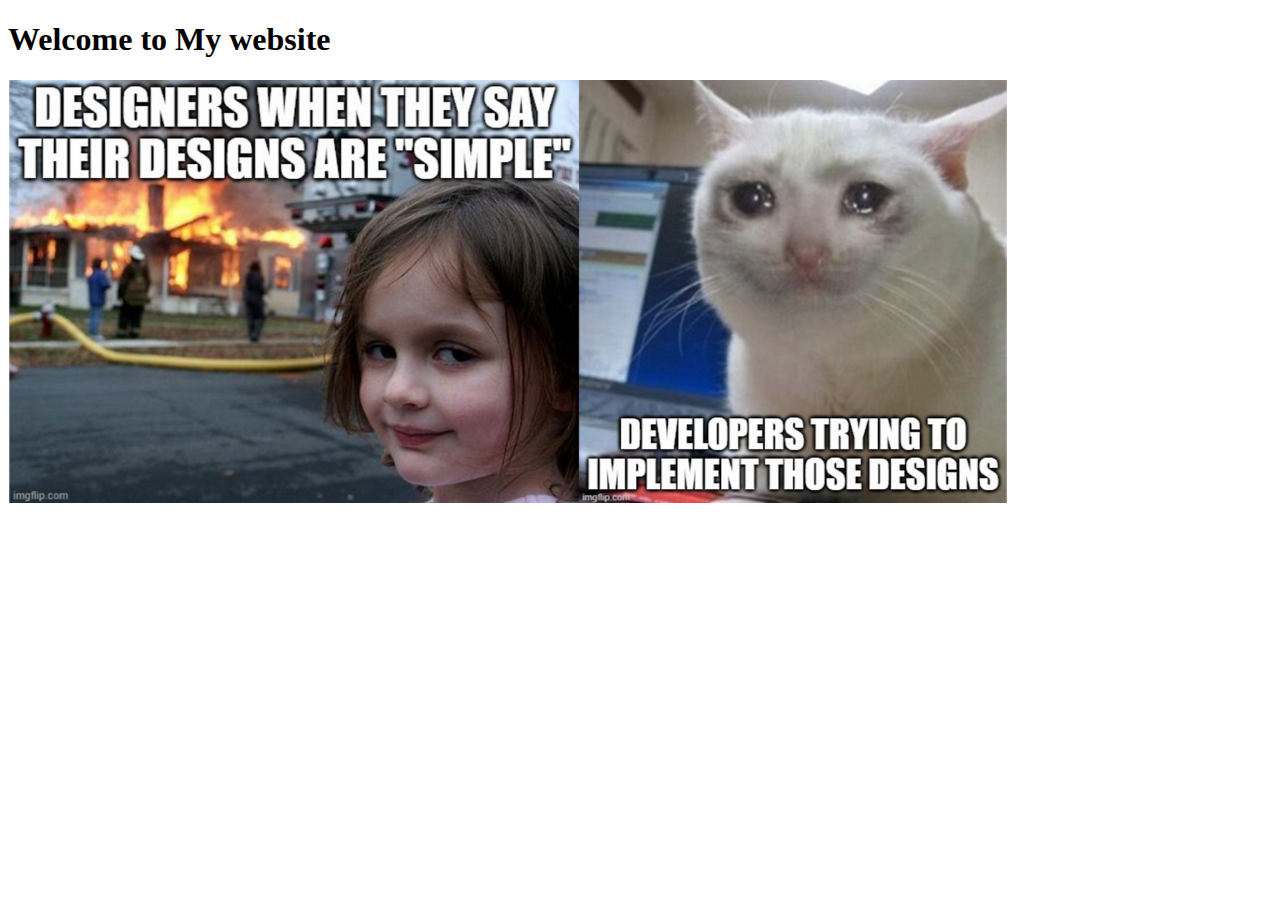
==== index.html @ e1961c29 "Add files via upload" ====
<!-- Tells the browser this is HTML compatible page -->
<!DOCTYPE html>
<html lang="en">
<!-- the head section has info for the browser and search engines 
Do not include any content for the user in the head section -->
<head>
   <!-- Any character may be in the page -->
    <meta charset="UTF-8">
   <!-- This is for mobile devices to show the page better -->
    <meta name="viewport" content="width=device-width, initial-scale=1.0">
   <!-- this titel will appear in the browser tab. Make it short and simple -->
    <title>CSC102 Index</title>
</head>
<!-- everything we want to show the user in your body section -->
<body>
 <!-- add header text. there should be 1 and only 1 h1 tag on a page -->
    <h1>Welcome to My website</h1>


<!--this is a paragraph by default there will be spacing before and after 
    the p tag  -->
<p>
<img id="meme.Image" src="./images/meme.image.png" alt="Meme Image" width="1000">

</p>


<!-- make sure the closing body tag is at the bottom of the page -->
</body>
<!-- closing html at the end of every file -->
</html>
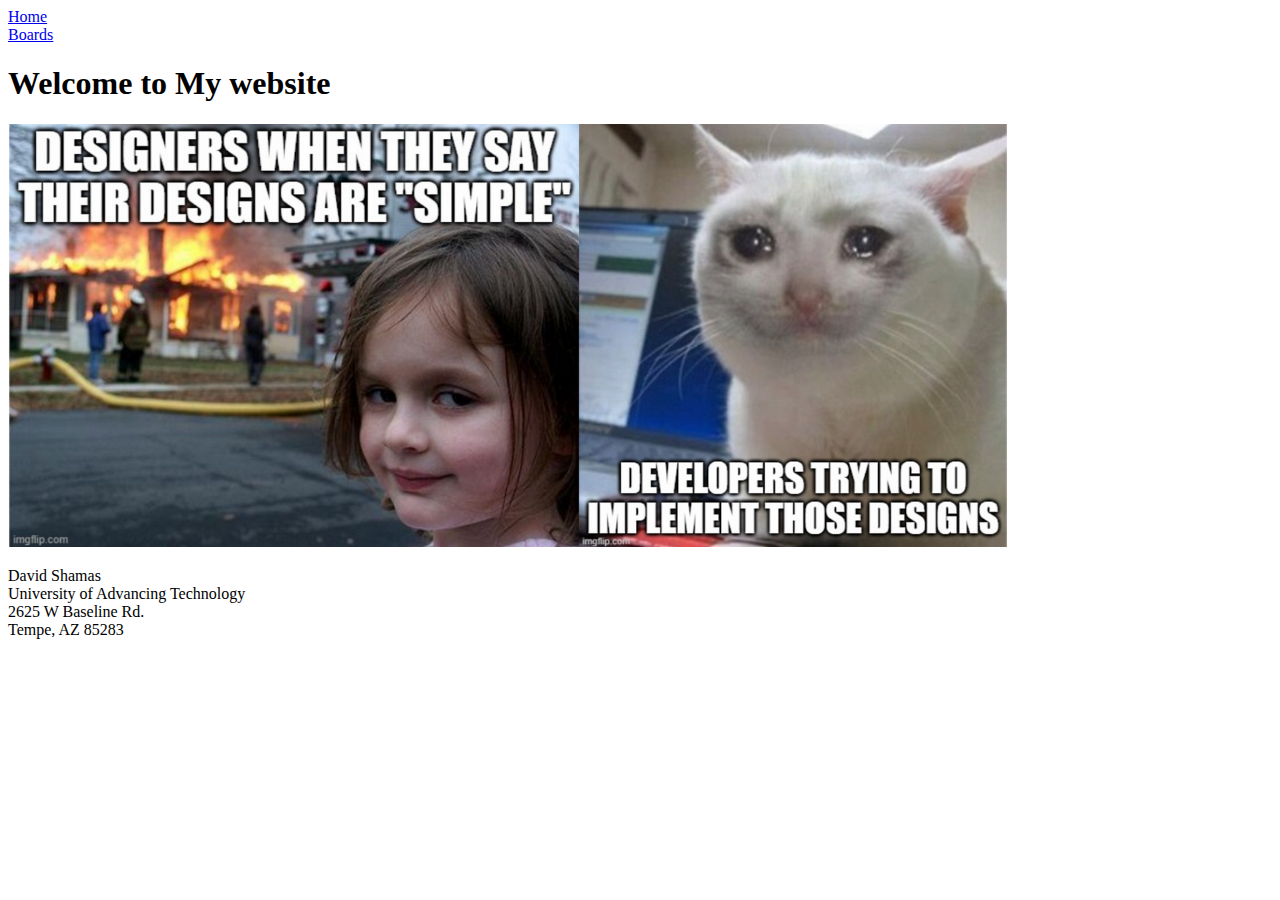
==== commit 3b721916: "Add files via upload" ====
--- a/index.html
+++ b/index.html
@@ -1,10 +1,12 @@
+<!-- David Shamas 01-18-224 -->
 <!-- Tells the browser this is HTML compatible page -->
 <!DOCTYPE html>
 <html lang="en">
 <!-- the head section has info for the browser and search engines 
 Do not include any content for the user in the head section -->
 <head>
-   <!-- Any character may be in the page -->
+   <link rel="stylesheet" href="1.1_css.css">
+    <!-- Any character may be in the page -->
     <meta charset="UTF-8">
    <!-- This is for mobile devices to show the page better -->
     <meta name="viewport" content="width=device-width, initial-scale=1.0">
@@ -13,6 +15,17 @@
 </head>
 <!-- everything we want to show the user in your body section -->
 <body>
+ <!-- create a header section -->
+</header>
+<!-- This is the navigation menu section -->
+</nav>
+        <!--the a tag is the anchor tag - it creates a hyperlink  -->
+    <a href="index.html"> Home </a> 
+</br>
+ <a href="boards.html">Boards</a>
+    </nav>
+ </header>
+    
  <!-- add header text. there should be 1 and only 1 h1 tag on a page -->
     <h1>Welcome to My website</h1>
 
@@ -23,7 +36,14 @@
 <img id="meme.Image" src="./images/meme.image.png" alt="Meme Image" width="1000">
 
 </p>
-
+<!-- Add the footer to the bottom of the page -->
+</footer>
+<!--</br> breaks a new line  -->
+    David Shamas </br>
+    University of Advancing Technology </br>
+    2625 W Baseline Rd. </br>
+    Tempe, AZ 85283</br>
+</footer>
 
 <!-- make sure the closing body tag is at the bottom of the page -->
 </body>
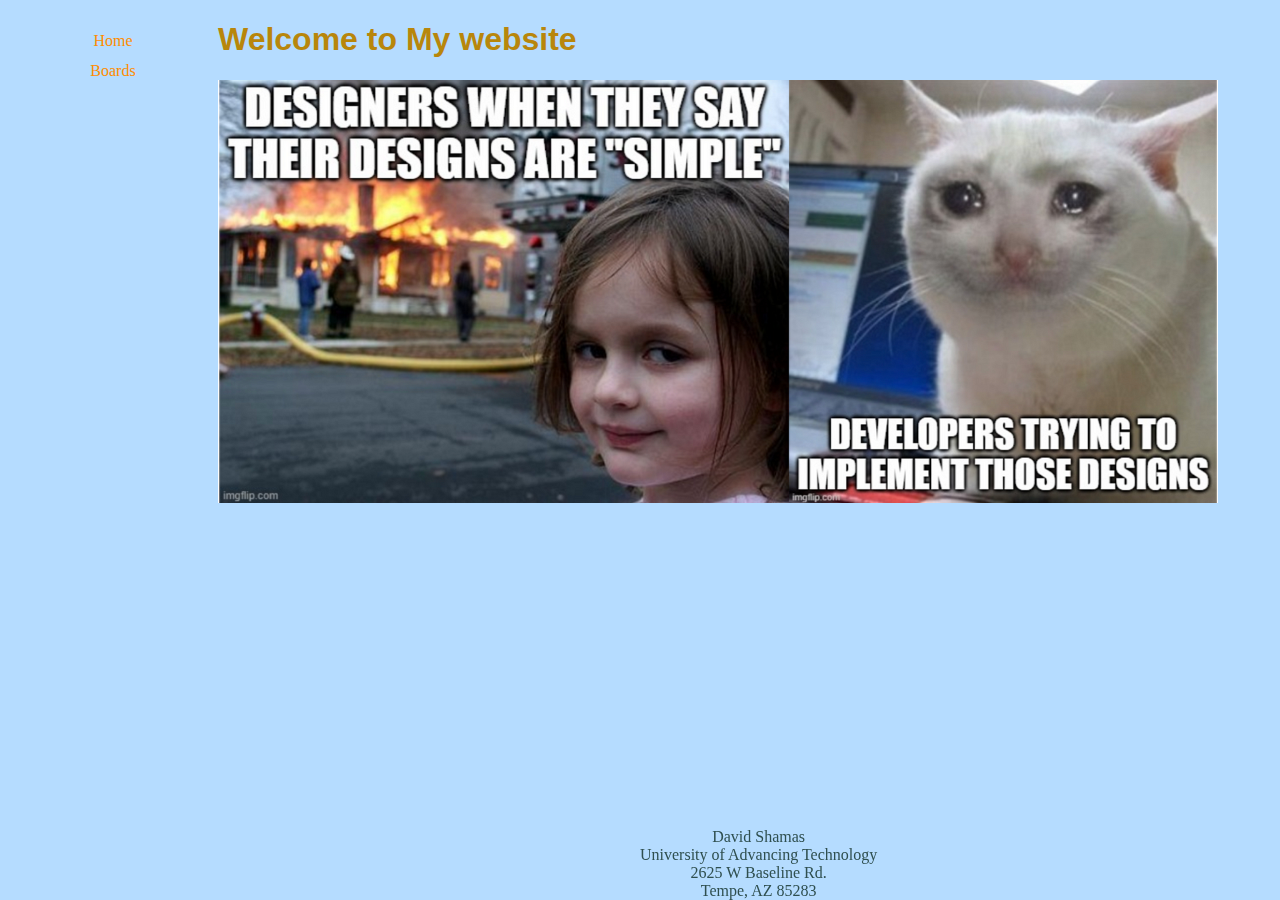
==== commit e95198eb: "Add files via upload" ====
--- a/index.html
+++ b/index.html
@@ -5,7 +5,9 @@
 <!-- the head section has info for the browser and search engines 
 Do not include any content for the user in the head section -->
 <head>
-   <link rel="stylesheet" href="1.1_css.css">
+   <!-- this will link our CSS page to our HTML page; href is the name of the CSS file; 
+    rel = stylesheet tells the browser this is our style sheet -->
+    <link rel="stylesheet" href="main.css">
     <!-- Any character may be in the page -->
     <meta charset="UTF-8">
    <!-- This is for mobile devices to show the page better -->
@@ -16,15 +18,15 @@
 <!-- everything we want to show the user in your body section -->
 <body>
  <!-- create a header section -->
-</header>
+<header>
 <!-- This is the navigation menu section -->
-</nav>
+<nav>
         <!--the a tag is the anchor tag - it creates a hyperlink  -->
     <a href="index.html"> Home </a> 
 </br>
  <a href="boards.html">Boards</a>
-    </nav>
- </header>
+</nav>
+    </header>
     
  <!-- add header text. there should be 1 and only 1 h1 tag on a page -->
     <h1>Welcome to My website</h1>
@@ -37,7 +39,7 @@
 
 </p>
 <!-- Add the footer to the bottom of the page -->
-</footer>
+<footer>
 <!--</br> breaks a new line  -->
     David Shamas </br>
     University of Advancing Technology </br>
--- a/main.css
+++ b/main.css
@@ -0,0 +1,64 @@
+/* this is a comment in css, this is the onl.y style otion for a comment
+this is a multi line comment
+
+The format of  a css style is:
+
+Selector{
+    property:value;
+    property2:value;
+
+}
+
+All of the HTML page content is in the body section, so when we use the body selector, we are changing things for 
+the whole page
+
+we are changing the backgroung color and the text color
+*/
+body{
+    background-color:rgb(181, 220, 255);
+    color: darkslategray;
+}
+
+/* Heading 1, we are to change the font used for the page title, and the text color  */
+h1{
+    font-family: Arial, Helvetica, sans-serif;
+    color: darkgoldenrod;
+
+}
+
+/* style the links */
+nav{
+    height: 60px;
+    width: 200px;
+    float: left;
+    padding: 5px;
+    line-height: 30px;
+}
+
+/* place the footer at the bottom of the page */
+footer{
+    position: fixed;
+    bottom: 0;
+    left: 50%;
+    text-align: center;
+}
+
+/*This is a custom selector - it will only affect an item on the HTML page that has an ID of meme.Image;
+These settings will help with a future assignment  */
+#meme.Image{
+    position: absolute;
+    left: 25%;
+    top: 25%;
+    width: 200px;
+}
+
+/*change the header to be in the center of the page  */
+header{
+    text-align: center;
+}
+
+/* Anchor tag styles - make the hyperlinks look better */
+a{
+    text-decoration: none;
+    color:darkorange;
+}
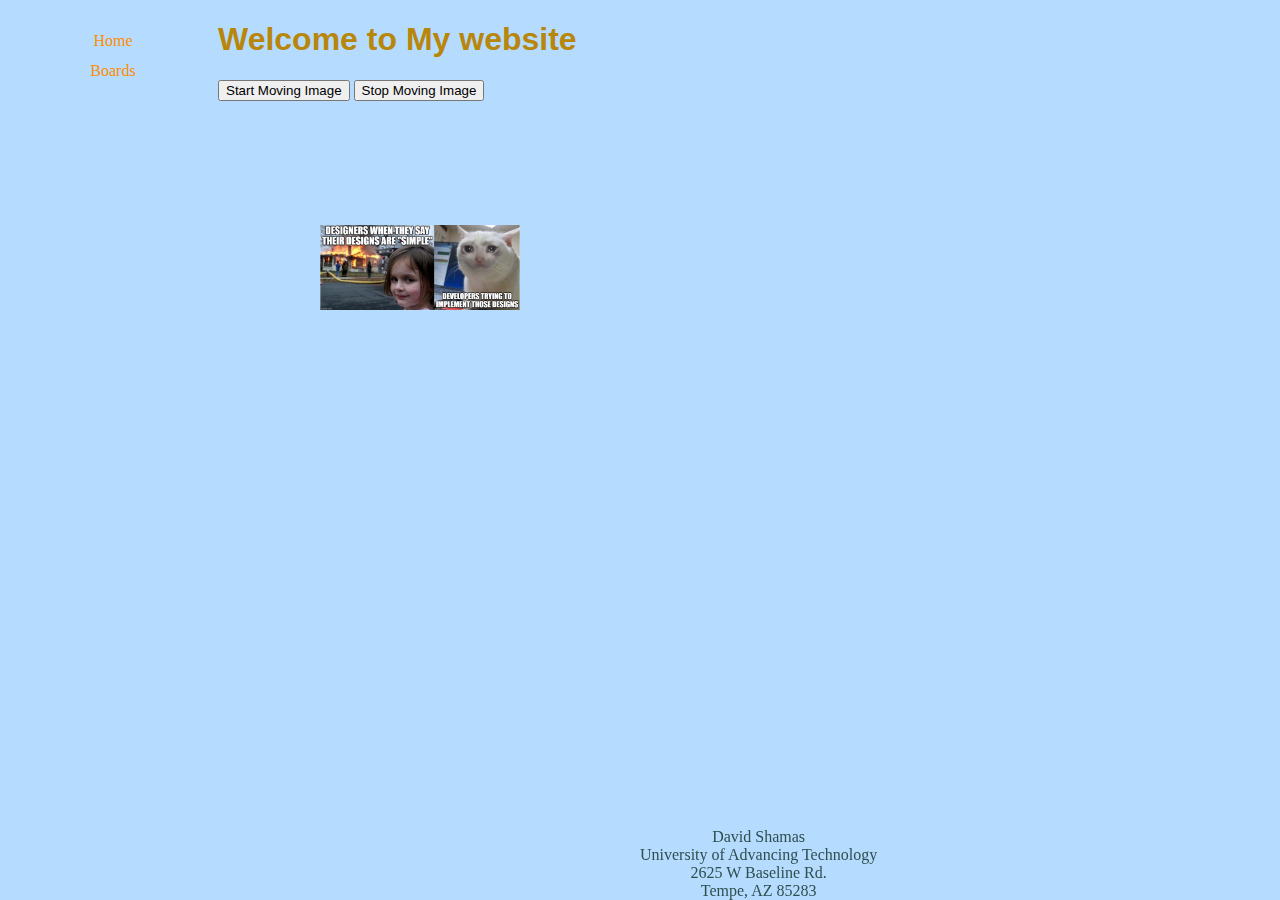
==== commit 065a7632: "Add files via upload" ====
--- a/index.html
+++ b/index.html
@@ -14,6 +14,8 @@
     <meta name="viewport" content="width=device-width, initial-scale=1.0">
    <!-- this titel will appear in the browser tab. Make it short and simple -->
     <title>CSC102 Index</title>
+    <!-- Link the JavaScript file to this page -->
+    <script src="code.js"></script>
 </head>
 <!-- everything we want to show the user in your body section -->
 <body>
@@ -31,11 +33,16 @@
  <!-- add header text. there should be 1 and only 1 h1 tag on a page -->
     <h1>Welcome to My website</h1>
 
+<!-- This is the button that will start our image moving around -->
+    <input type="button" onclick="startImageMove();" value="Start Moving Image">
 
-<!--this is a paragraph by default there will be spacing before and after 
+<!-- This is the button that will stop our image moving around -->
+    <input type="button" onclick="stopImageMove();" value="Stop Moving Image">
+
+    <!--this is a paragraph by default there will be spacing before and after 
     the p tag  -->
 <p>
-<img id="meme.Image" src="./images/meme.image.png" alt="Meme Image" width="1000">
+<img id="memeImage" src="./images/meme.image.png" alt="Meme Image" width="1000">
 
 </p>
 <!-- Add the footer to the bottom of the page -->
@@ -47,6 +54,7 @@
     Tempe, AZ 85283</br>
 </footer>
 
+
 <!-- make sure the closing body tag is at the bottom of the page -->
 </body>
 <!-- closing html at the end of every file -->
--- a/main.css
+++ b/main.css
@@ -45,12 +45,12 @@
 
 /*This is a custom selector - it will only affect an item on the HTML page that has an ID of meme.Image;
 These settings will help with a future assignment  */
-#meme.Image{
+#memeImage{
     position: absolute;
     left: 25%;
     top: 25%;
     width: 200px;
-}
+} 
 
 /*change the header to be in the center of the page  */
 header{
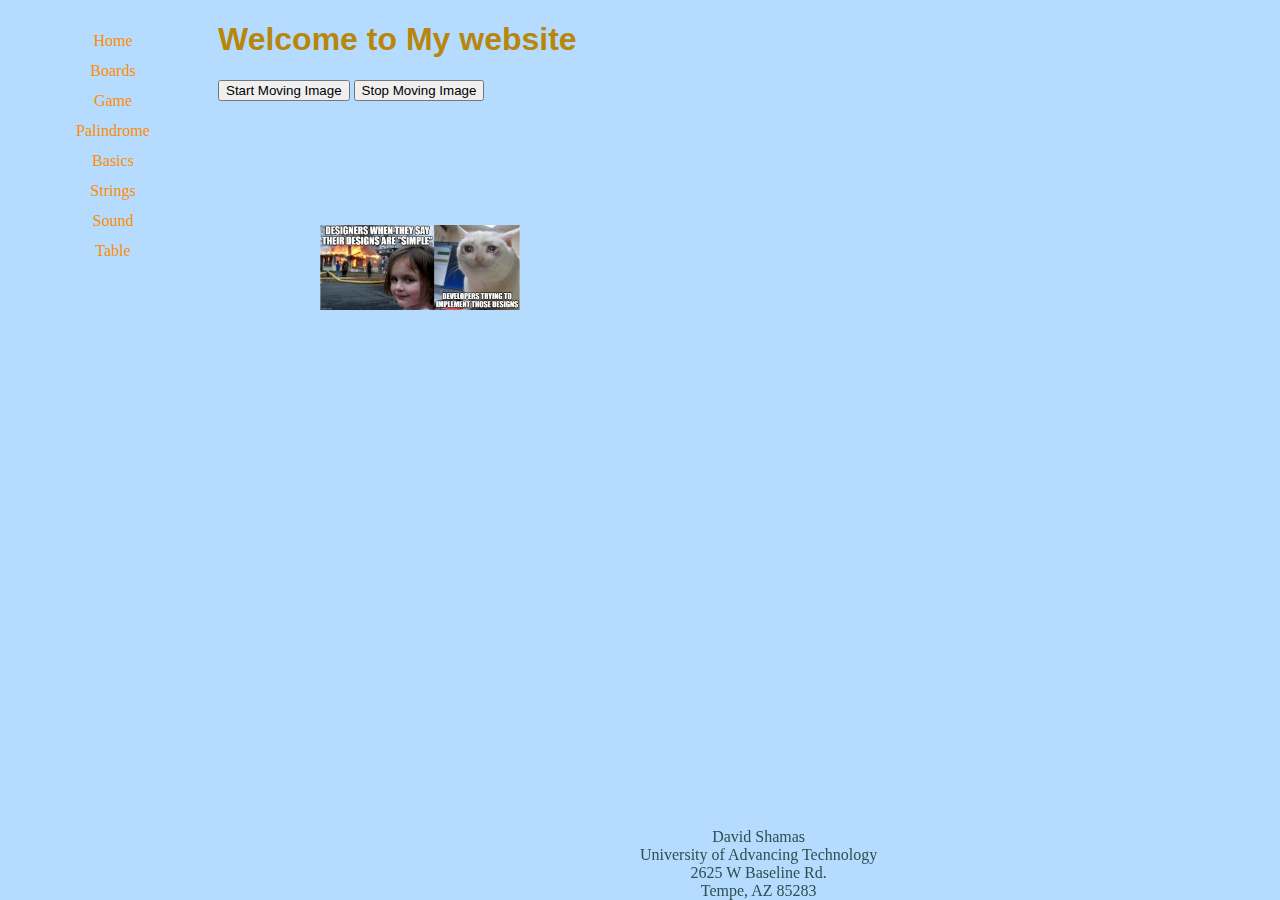
==== commit 9399710b: "Add files via upload" ====
--- a/index.html
+++ b/index.html
@@ -25,8 +25,13 @@
 <nav>
         <!--the a tag is the anchor tag - it creates a hyperlink  -->
     <a href="index.html"> Home </a> 
-</br>
- <a href="boards.html">Boards</a>
+</br> <a href="boards.html">Boards</a>
+</br> <a href="game.html">Game</a>
+</br> <a href="palindrome.html">Palindrome</a>
+</br> <a href="basics.html">Basics</a>
+</br> <a href="strings.html">Strings</a>
+</br> <a href="w11sound.html">Sound</a>
+</br> <a href="w13table_html.html">Table</a>
 </nav>
     </header>
     
--- a/main.css
+++ b/main.css
@@ -62,3 +62,18 @@
     text-decoration: none;
     color:darkorange;
 }
+
+
+table{
+    width: 100%;
+    border-collapse: collapse; /* this prevents stacked border lines */
+}
+
+th, td{
+    border: 3px solid whitesmoke;
+    text-align: left;
+    padding: 8px;
+}
+th{
+    background-color: beige;
+}
